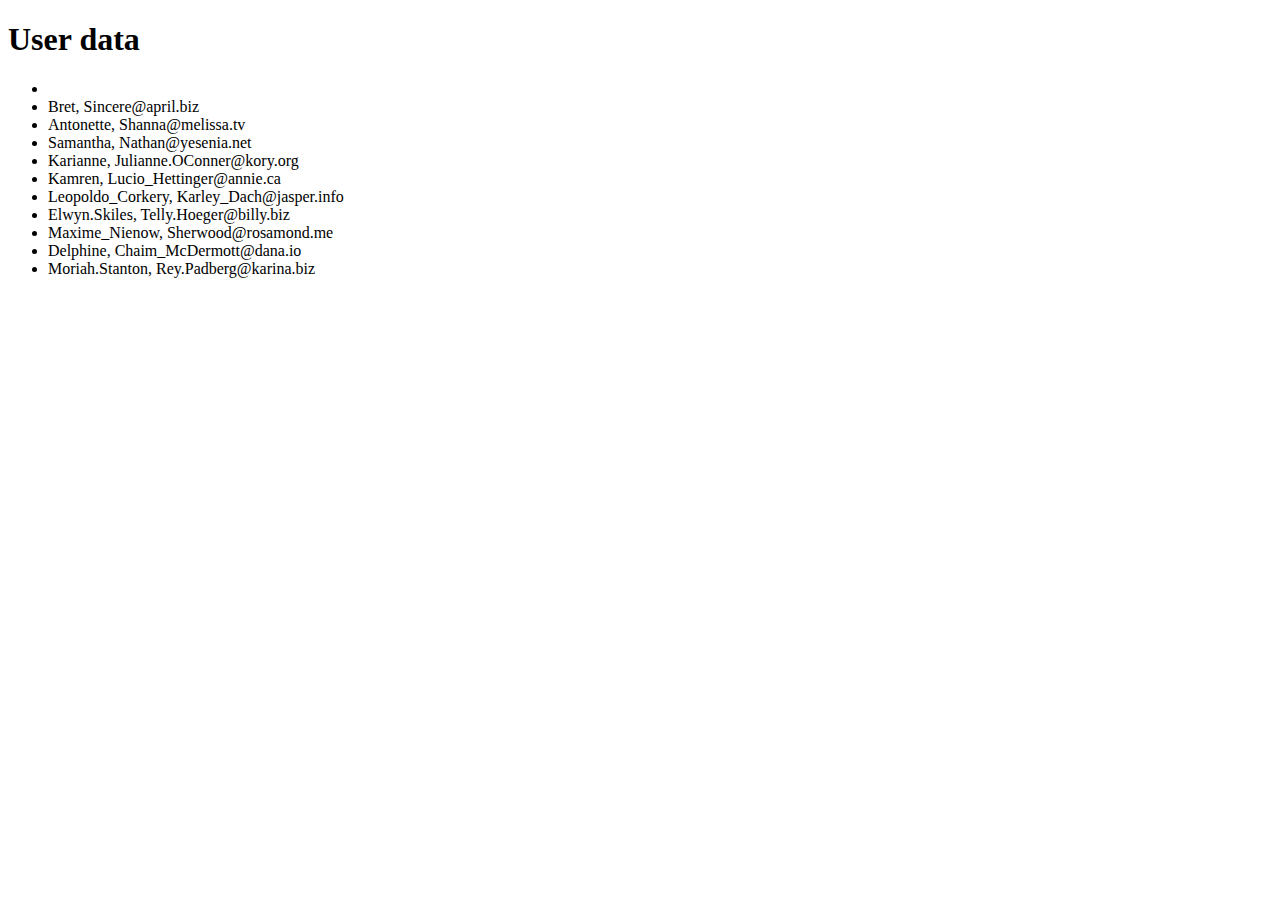
==== index.html @ 708dd629 "init" ====
<!DOCTYPE html>
<html lang="en">
  <head>
    <meta charset="UTF-8" />
    <meta http-equiv="X-UA-Compatible" content="IE=edge" />
    <meta name="viewport" content="width=device-width, initial-scale=1.0" />
    <title>Document</title>
    <script src="./app.js" defer></script>
    <link rel="stylesheet" href="style.css" />
  </head>
  <body>
    <h1>User data</h1>

    <ul>
      <li data-id="56"></li>
      <li>Bret, Sincere@april.biz</li>
      <li>Antonette, Shanna@melissa.tv</li>
      <li>Samantha, Nathan@yesenia.net</li>
      <li>Karianne, Julianne.OConner@kory.org</li>
      <li>Kamren, Lucio_Hettinger@annie.ca</li>
      <li>Leopoldo_Corkery, Karley_Dach@jasper.info</li>
      <li>Elwyn.Skiles, Telly.Hoeger@billy.biz</li>
      <li>Maxime_Nienow, Sherwood@rosamond.me</li>
      <li>Delphine, Chaim_McDermott@dana.io</li>
      <li>Moriah.Stanton, Rey.Padberg@karina.biz</li>
    </ul>
  </body>
</html>
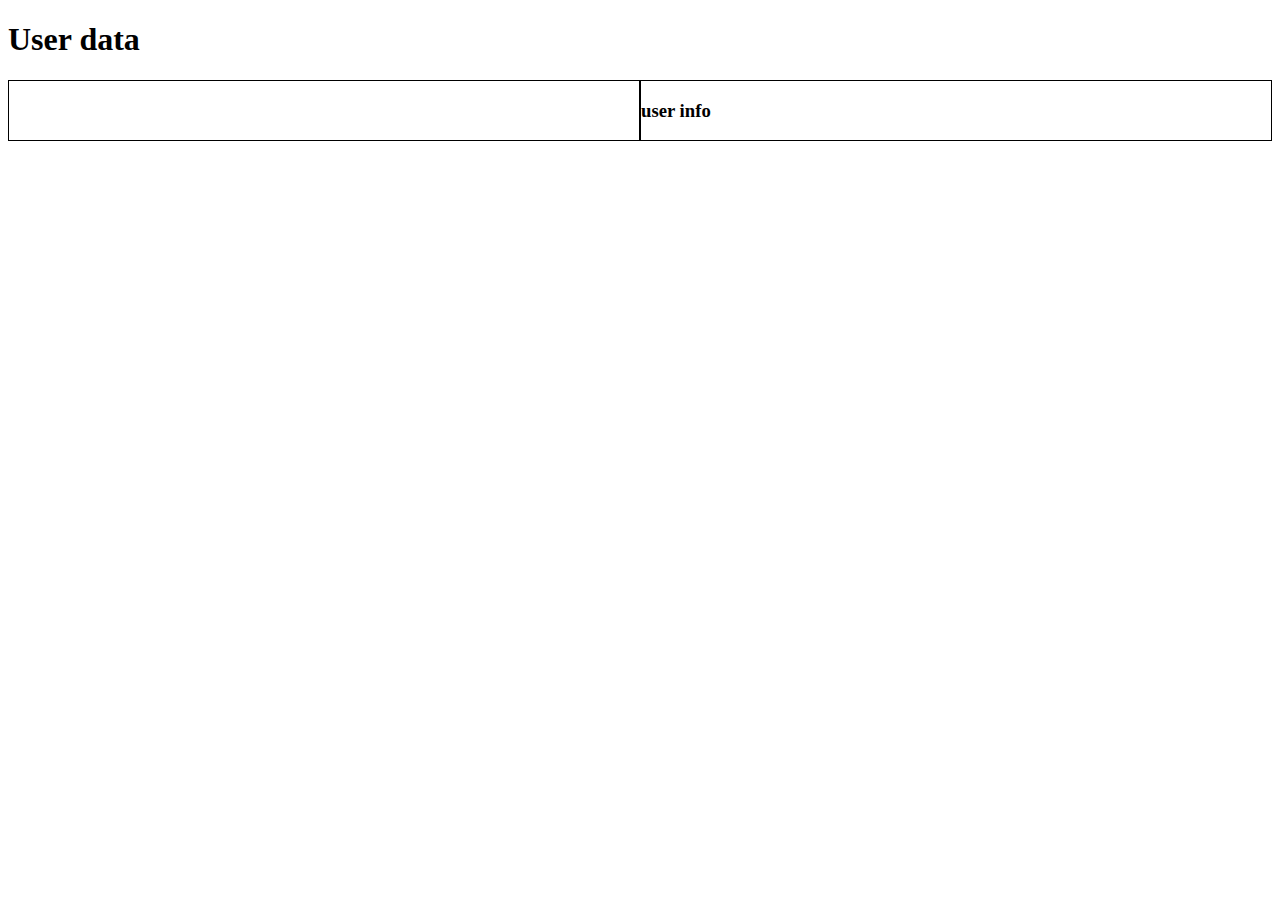
==== commit 086294f5: "modules" ====
--- a/index.html
+++ b/index.html
@@ -5,24 +5,18 @@
     <meta http-equiv="X-UA-Compatible" content="IE=edge" />
     <meta name="viewport" content="width=device-width, initial-scale=1.0" />
     <title>Document</title>
-    <script src="./app.js" defer></script>
+    <script src="./app.js" type="module" defer></script>
     <link rel="stylesheet" href="style.css" />
   </head>
   <body>
     <h1>User data</h1>
-
-    <ul>
-      <li data-id="56"></li>
-      <li>Bret, Sincere@april.biz</li>
-      <li>Antonette, Shanna@melissa.tv</li>
-      <li>Samantha, Nathan@yesenia.net</li>
-      <li>Karianne, Julianne.OConner@kory.org</li>
-      <li>Kamren, Lucio_Hettinger@annie.ca</li>
-      <li>Leopoldo_Corkery, Karley_Dach@jasper.info</li>
-      <li>Elwyn.Skiles, Telly.Hoeger@billy.biz</li>
-      <li>Maxime_Nienow, Sherwood@rosamond.me</li>
-      <li>Delphine, Chaim_McDermott@dana.io</li>
-      <li>Moriah.Stanton, Rey.Padberg@karina.biz</li>
-    </ul>
+    <div class="row">
+      <div class="col">
+        <ul id="ul"></ul>
+      </div>
+      <div class="col">
+        <h3>user info</h3>
+      </div>
+    </div>
   </body>
 </html>
--- a/style.css
+++ b/style.css
@@ -0,0 +1,13 @@
+li {
+  cursor: pointer;
+  padding: 10px 0;
+  border: 1px solid #000;
+}
+
+.row {
+  display: flex;
+}
+.col {
+  flex-basis: 50%;
+  border: 1px solid #000;
+}
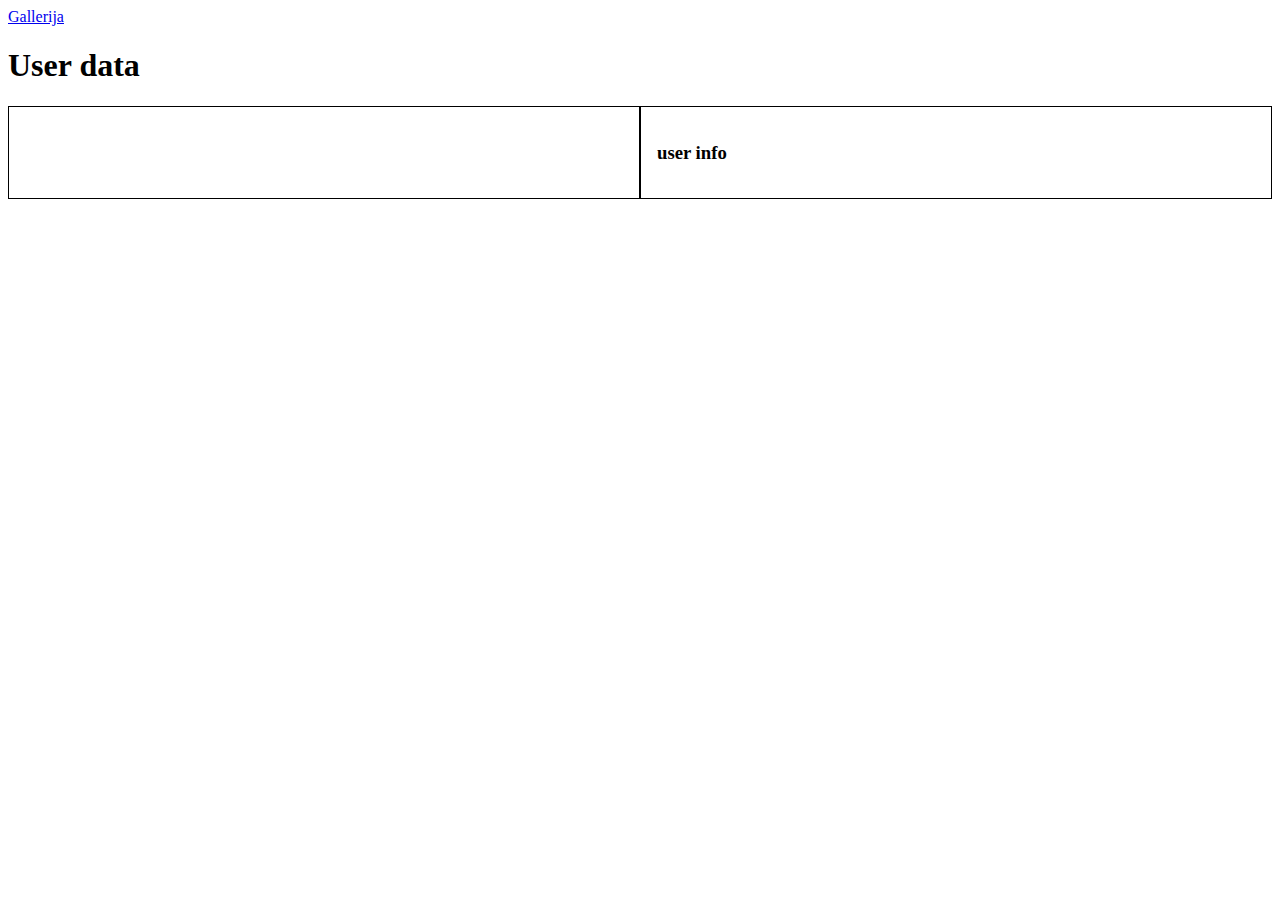
==== commit 044267dc: "gallery" ====
--- a/index.html
+++ b/index.html
@@ -9,6 +9,7 @@
     <link rel="stylesheet" href="style.css" />
   </head>
   <body>
+    <a href="./gallery/gallery.html">Gallerija</a>
     <h1>User data</h1>
     <div class="row">
       <div class="col">
@@ -16,6 +17,7 @@
       </div>
       <div class="col">
         <h3>user info</h3>
+        <div id="user-info"></div>
       </div>
     </div>
   </body>
--- a/style.css
+++ b/style.css
@@ -10,4 +10,5 @@
 .col {
   flex-basis: 50%;
   border: 1px solid #000;
+  padding: 1em;
 }
